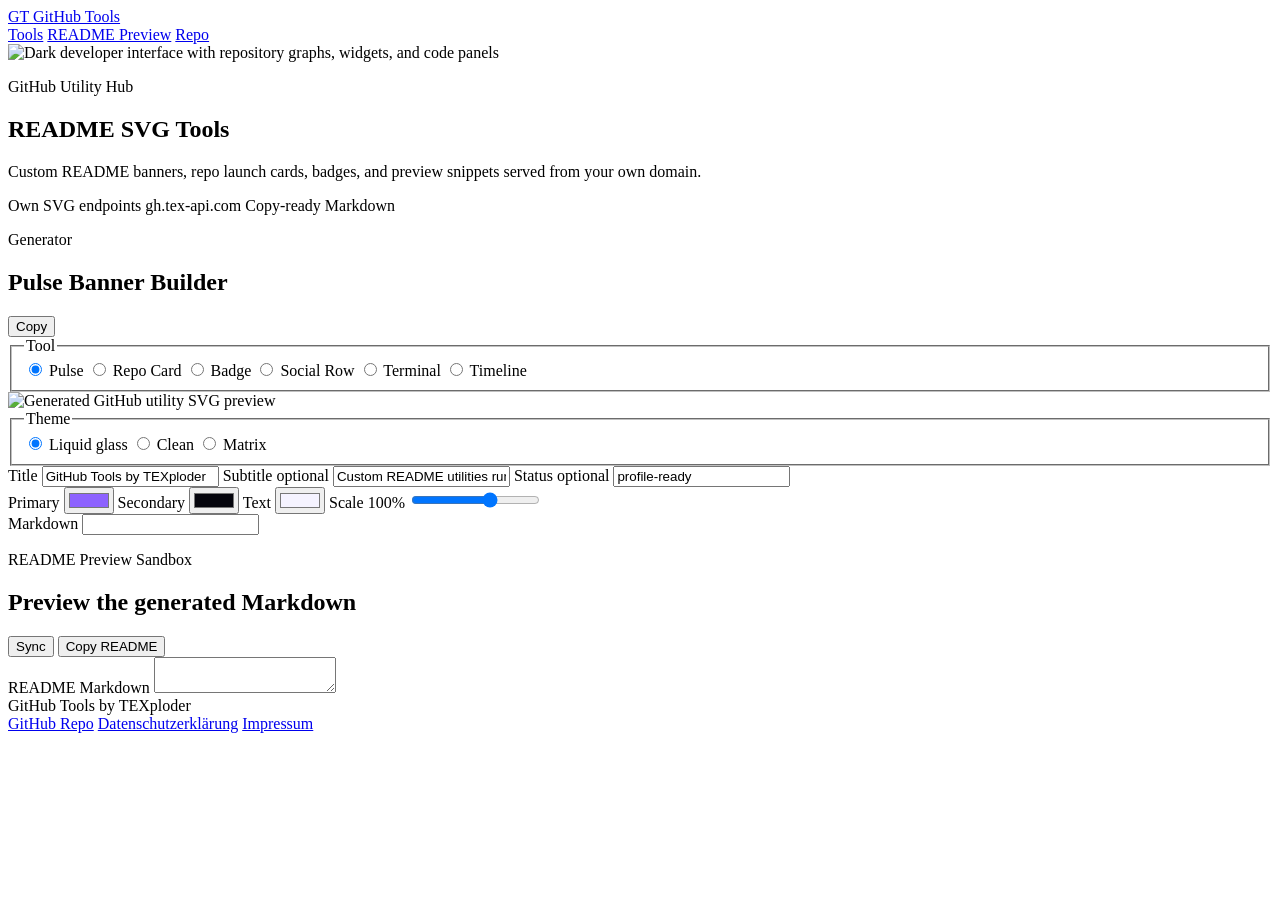
==== public/index.html @ 961b1fec "Build README utility hub" ====
<!doctype html>
<html lang="en">
  <head>
    <meta charset="utf-8" />
    <meta name="viewport" content="width=device-width, initial-scale=1" />
    <meta
      name="description"
      content="GitHub Tools by TEXploder runs custom README and profile SVG utilities on gh.tex-api.com."
    />
    <meta name="theme-color" content="#080d22" />
    <title>GitHub Tools by TEXploder</title>
    <link rel="preload" href="/assets/github-tools-hero.png" as="image" />
    <link rel="stylesheet" href="/styles.css" />
  </head>
  <body>
    <header class="site-header">
      <a class="brand" href="/" aria-label="GitHub Tools home">
        <span class="brand-mark">GT</span>
        <span>GitHub Tools</span>
      </a>
      <nav class="site-nav" aria-label="Primary navigation">
        <a href="#tools">Tools</a>
        <a href="#readme-preview">README Preview</a>
        <a href="https://github.com/TEXploder/GithubTools">Repo</a>
      </nav>
    </header>

    <main>
      <section id="tools" class="workspace" aria-labelledby="tool-title">
        <img
          class="workspace-image"
          src="/assets/github-tools-hero.png"
          alt="Dark developer interface with repository graphs, widgets, and code panels"
        />
        <div class="workspace-overlay"></div>

        <div class="page-width workspace-grid">
          <div class="workspace-copy reveal">
            <p class="eyebrow">GitHub Utility Hub</p>
            <h1 id="tool-title">README SVG Tools</h1>
            <p class="hero-lead">
              Custom README banners, repo launch cards, badges, and preview
              snippets served from your own domain.
            </p>
            <div class="hero-meta" aria-label="Tool scope">
              <span>Own SVG endpoints</span>
              <span>gh.tex-api.com</span>
              <span>Copy-ready Markdown</span>
            </div>
          </div>

          <form id="utilityBuilder" class="generator-panel reveal" aria-label="GitHub README utility builder">
            <div class="panel-head">
              <div>
                <p class="panel-kicker">Generator</p>
                <h2 id="builderTitle">Pulse Banner Builder</h2>
              </div>
              <button class="button button-primary" type="button" id="copyMarkdown">
                Copy
              </button>
            </div>

            <fieldset class="tool-field field-wide">
              <legend>Tool</legend>
              <div class="tool-options">
                <label>
                  <input type="radio" name="tool" value="pulse" checked />
                  <span>Pulse</span>
                </label>
                <label>
                  <input type="radio" name="tool" value="repo" />
                  <span>Repo Card</span>
                </label>
                <label>
                  <input type="radio" name="tool" value="badge" />
                  <span>Badge</span>
                </label>
                <label>
                  <input type="radio" name="tool" value="social" />
                  <span>Social Row</span>
                </label>
                <label>
                  <input type="radio" name="tool" value="terminal" />
                  <span>Terminal</span>
                </label>
                <label>
                  <input type="radio" name="tool" value="timeline" />
                  <span>Timeline</span>
                </label>
              </div>
            </fieldset>

            <div class="preview-window" aria-live="polite">
              <img id="toolPreview" src="/svg/pulse" alt="Generated GitHub utility SVG preview" />
              <div id="socialPreview" class="social-preview" hidden></div>
            </div>

            <div class="controls-grid">
              <fieldset class="theme-field field-wide">
                <legend>Theme</legend>
                <div class="theme-options">
                  <label>
                    <input type="radio" name="theme" value="liquid" checked />
                    <span>Liquid glass</span>
                  </label>
                  <label>
                    <input type="radio" name="theme" value="clean" />
                    <span>Clean</span>
                  </label>
                  <label>
                    <input type="radio" name="theme" value="matrix" />
                    <span>Matrix</span>
                  </label>
                </div>
              </fieldset>

              <div class="tool-panel" data-tool-panel="pulse">
                <label class="field field-wide" for="titleInput">
                  <span>Title</span>
                  <input id="titleInput" type="text" value="GitHub Tools by TEXploder" maxlength="72" />
                </label>

                <label class="field field-wide" for="subtitleInput">
                  <span>Subtitle optional</span>
                  <input
                    id="subtitleInput"
                    type="text"
                    value="Custom README utilities running on gh.tex-api.com"
                    maxlength="96"
                  />
                </label>

                <label class="field" for="statusInput">
                  <span>Status optional</span>
                  <input id="statusInput" type="text" value="profile-ready" maxlength="36" />
                </label>
              </div>

              <div class="tool-panel" data-tool-panel="repo" hidden>
                <label class="field field-wide" for="repoInput">
                  <span>Repository</span>
                  <input id="repoInput" type="text" value="TEXploder/GithubTools" maxlength="56" />
                </label>

                <label class="field field-wide" for="repoTaglineInput">
                  <span>Tagline</span>
                  <input
                    id="repoTaglineInput"
                    type="text"
                    value="README utilities running on gh.tex-api.com"
                    maxlength="92"
                  />
                </label>

                <label class="field field-wide" for="repoLinkInput">
                  <span>Link optional</span>
                  <input
                    id="repoLinkInput"
                    type="url"
                    placeholder="auto: https://github.com/TEXploder/GithubTools"
                    maxlength="160"
                  />
                </label>

              </div>

              <div class="tool-panel" data-tool-panel="badge" hidden>
                <label class="field" for="badgePrefixInput">
                  <span>Prefix optional</span>
                  <input id="badgePrefixInput" type="text" value="GT" maxlength="8" />
                </label>

                <label class="field" for="badgeLabelInput">
                  <span>Label</span>
                  <input id="badgeLabelInput" type="text" value="github tools" maxlength="28" />
                </label>

                <label class="field" for="badgeValueInput">
                  <span>Value</span>
                  <input id="badgeValueInput" type="text" value="online" maxlength="28" />
                </label>

                <label class="field" for="badgeRadiusInput">
                  <span>Rounding</span>
                  <input id="badgeRadiusInput" type="number" min="0" max="20" step="1" value="20" />
                </label>
              </div>

              <div class="tool-panel" data-tool-panel="social" hidden>
                <label class="field field-wide" for="socialLabelsInput">
                  <span>Labels</span>
                  <input
                    id="socialLabelsInput"
                    type="text"
                    value="GitHub, Website, Discord, Contact"
                    maxlength="96"
                  />
                </label>

                <label class="field field-wide" for="socialIconsInput">
                  <span>Icon slugs</span>
                  <input
                    id="socialIconsInput"
                    type="text"
                    value="github, firefoxbrowser, discord, linktree"
                    maxlength="160"
                  />
                </label>

                <label class="field field-wide" for="socialLinksInput">
                  <span>Links</span>
                  <input
                    id="socialLinksInput"
                    type="text"
                    value="https://github.com/TEXploder, https://asashin.com, https://discord.com, https://ur-link.me/texploder"
                    maxlength="260"
                  />
                </label>
              </div>

              <div class="tool-panel" data-tool-panel="terminal" hidden>
                <label class="field field-wide" for="terminalCommandInput">
                  <span>Command</span>
                  <textarea id="terminalCommandInput" maxlength="180" rows="3">npm install github-tools
npm run generate</textarea>
                </label>

                <label class="field field-wide" for="terminalOutputInput">
                  <span>Output</span>
                  <textarea id="terminalOutputInput" maxlength="220" rows="3">resolved packages
ready: README utilities generated</textarea>
                </label>
              </div>

              <div class="tool-panel" data-tool-panel="timeline" hidden>
                <label class="field field-wide" for="timelineTitleInput">
                  <span>Title</span>
                  <input id="timelineTitleInput" type="text" value="Project Timeline" maxlength="52" />
                </label>

                <label class="field field-wide" for="timelineStepsInput">
                  <span>Steps</span>
                  <input id="timelineStepsInput" type="text" value="Plan, Build, Preview, Ship" maxlength="120" />
                </label>

                <label class="field" for="timelineActiveInput">
                  <span>Active step</span>
                  <input id="timelineActiveInput" type="number" min="1" max="6" step="1" value="3" />
                </label>
              </div>

              <label class="field" for="primaryInput">
                <span>Primary</span>
                <input id="primaryInput" type="color" value="#8d62ff" />
              </label>

              <label class="field" for="secondaryInput">
                <span>Secondary</span>
                <input id="secondaryInput" type="color" value="#05050d" />
              </label>

              <label class="field" for="textInput">
                <span>Text</span>
                <input id="textInput" type="color" value="#f5f3ff" />
              </label>

              <label class="field scale-field field-wide" for="scaleInput">
                <span>
                  Scale
                  <output id="scaleOutput" for="scaleInput">100%</output>
                </span>
                <input id="scaleInput" type="range" min="50" max="130" step="5" value="100" />
                <small id="scaleWarning" class="scale-warning" hidden>
                  Warning: Text may become hard to read on GitHub below 80%.
                </small>
              </label>
            </div>

            <label class="field output-field" for="markdownOutput">
              <span>Markdown</span>
              <input id="markdownOutput" type="text" readonly />
            </label>
          </form>
        </div>
      </section>

      <section id="readme-preview" class="readme-section" aria-labelledby="readme-title">
        <div class="page-width">
          <div class="section-head">
            <div>
              <p class="eyebrow">README Preview Sandbox</p>
              <h2 id="readme-title">Preview the generated Markdown</h2>
            </div>
            <div class="button-row">
              <button class="button" type="button" id="syncReadme">Sync</button>
              <button class="button button-primary" type="button" id="copyReadme">Copy README</button>
            </div>
          </div>

          <div class="sandbox-grid reveal">
            <label class="field readme-editor" for="readmeSandboxInput">
              <span>README Markdown</span>
              <textarea id="readmeSandboxInput" spellcheck="false"></textarea>
            </label>

            <article id="readmeSandboxPreview" class="readme-preview-shell" aria-live="polite"></article>
          </div>
        </div>
      </section>
    </main>

    <footer class="site-footer">
      <div class="page-width footer-inner">
        <span>GitHub Tools by TEXploder</span>
        <nav class="footer-links" aria-label="Legal and project links">
          <a href="https://github.com/TEXploder/GithubTools">GitHub Repo</a>
          <a href="/datenschutz.html">Datenschutzerklärung</a>
          <a href="https://impressum.texploder.com" rel="noopener noreferrer">Impressum</a>
        </nav>
      </div>
    </footer>

    <script src="/script.js" defer></script>
  </body>
</html>
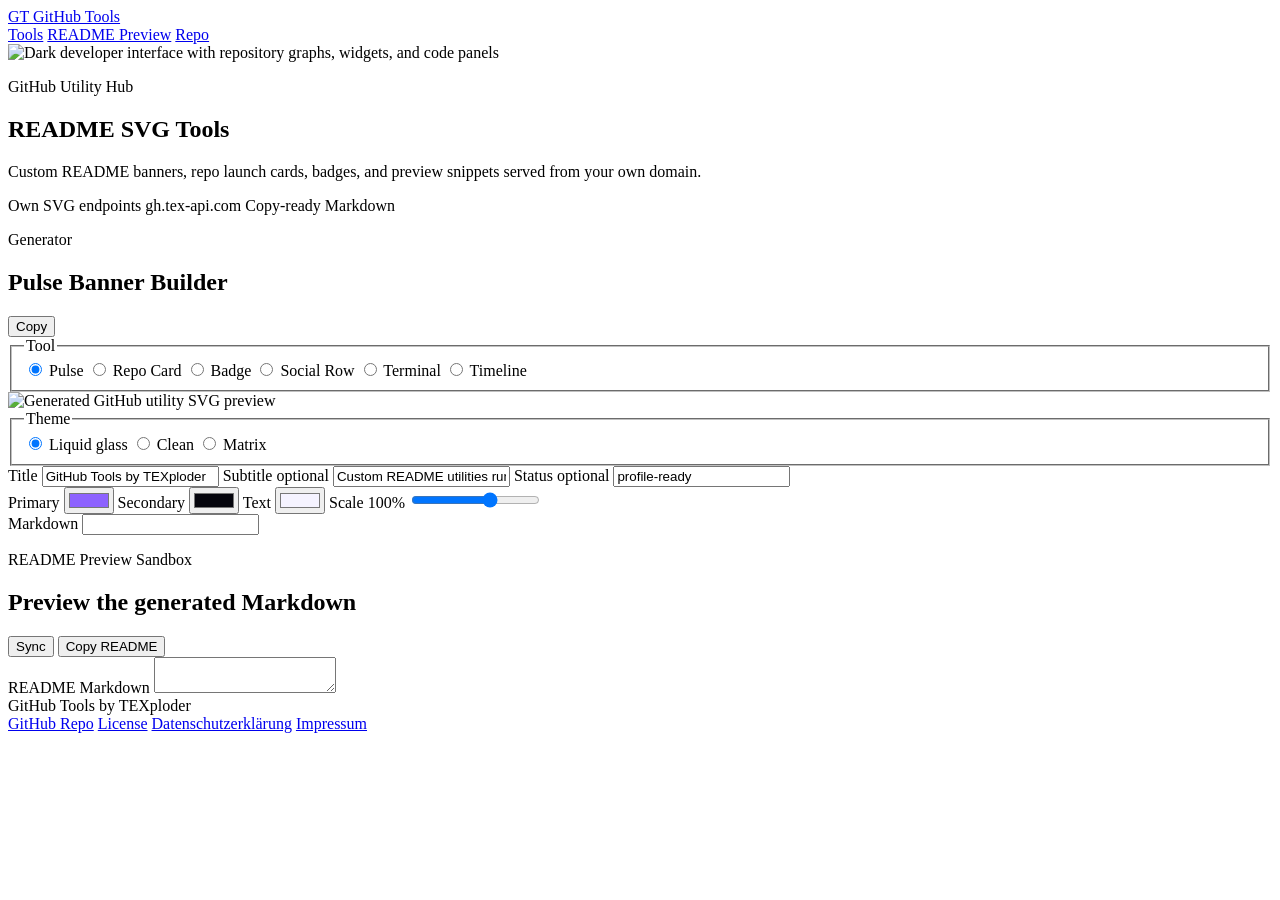
==== commit 5daaced5: "Add CC BY license" ====
--- a/public/index.html
+++ b/public/index.html
@@ -314,6 +314,7 @@
         <span>GitHub Tools by TEXploder</span>
         <nav class="footer-links" aria-label="Legal and project links">
           <a href="https://github.com/TEXploder/GithubTools">GitHub Repo</a>
+          <a href="https://github.com/TEXploder/GithubTools/blob/main/LICENSE">License</a>
           <a href="/datenschutz.html">Datenschutzerklärung</a>
           <a href="https://impressum.texploder.com" rel="noopener noreferrer">Impressum</a>
         </nav>
